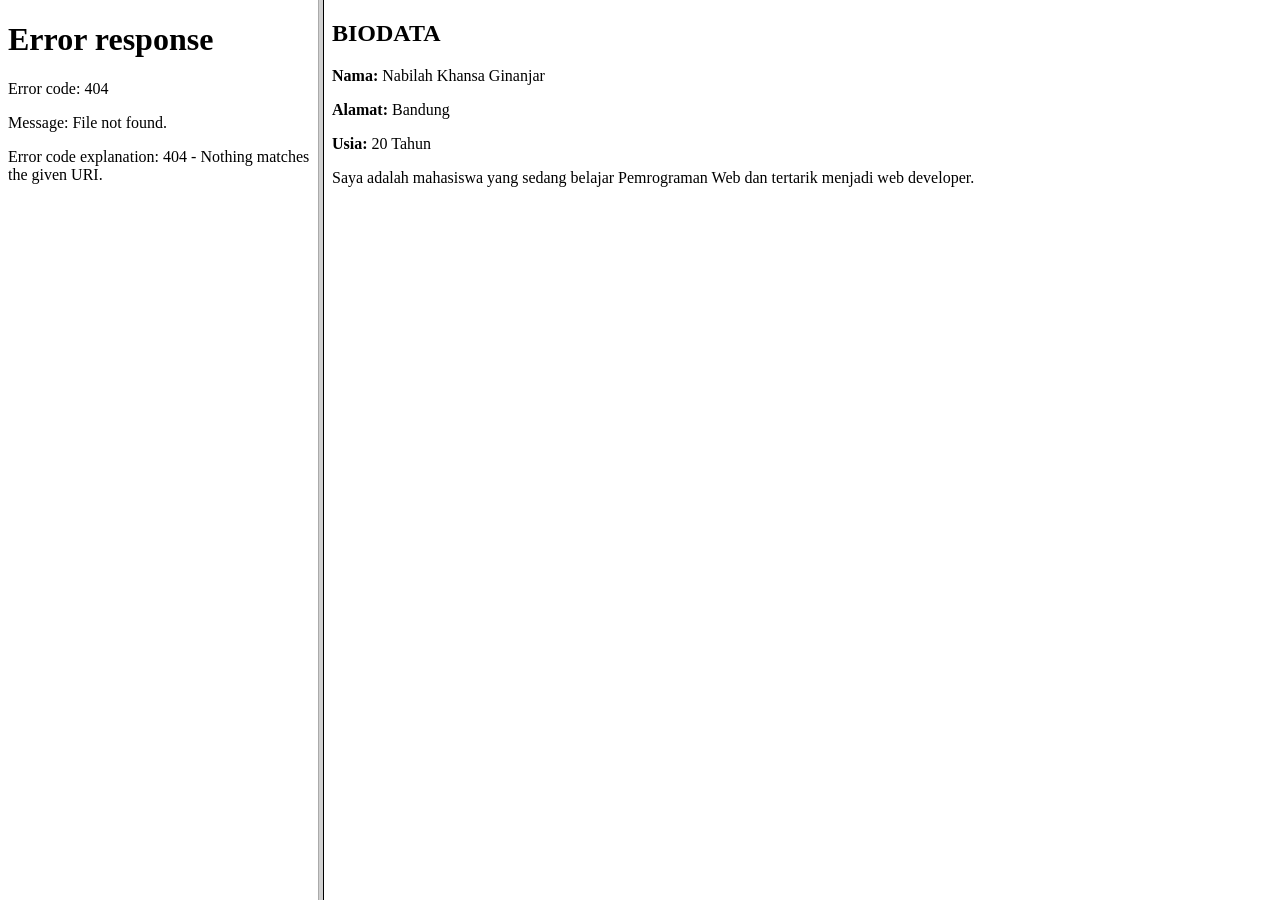
==== frame_utama.html @ 31c8aef9 "Add files via upload" ====
<!DOCTYPE html>
<html>
<head>
    <title>Website Biodata</title>
</head>

<frameset cols="25%,75%">
    <!-- Frame kiri (menu) -->
    <frame src="menu.html" name="menu">

    <!-- Frame kanan (isi) -->
    <frame src="home.html" name="konten">
</frameset>

</html>
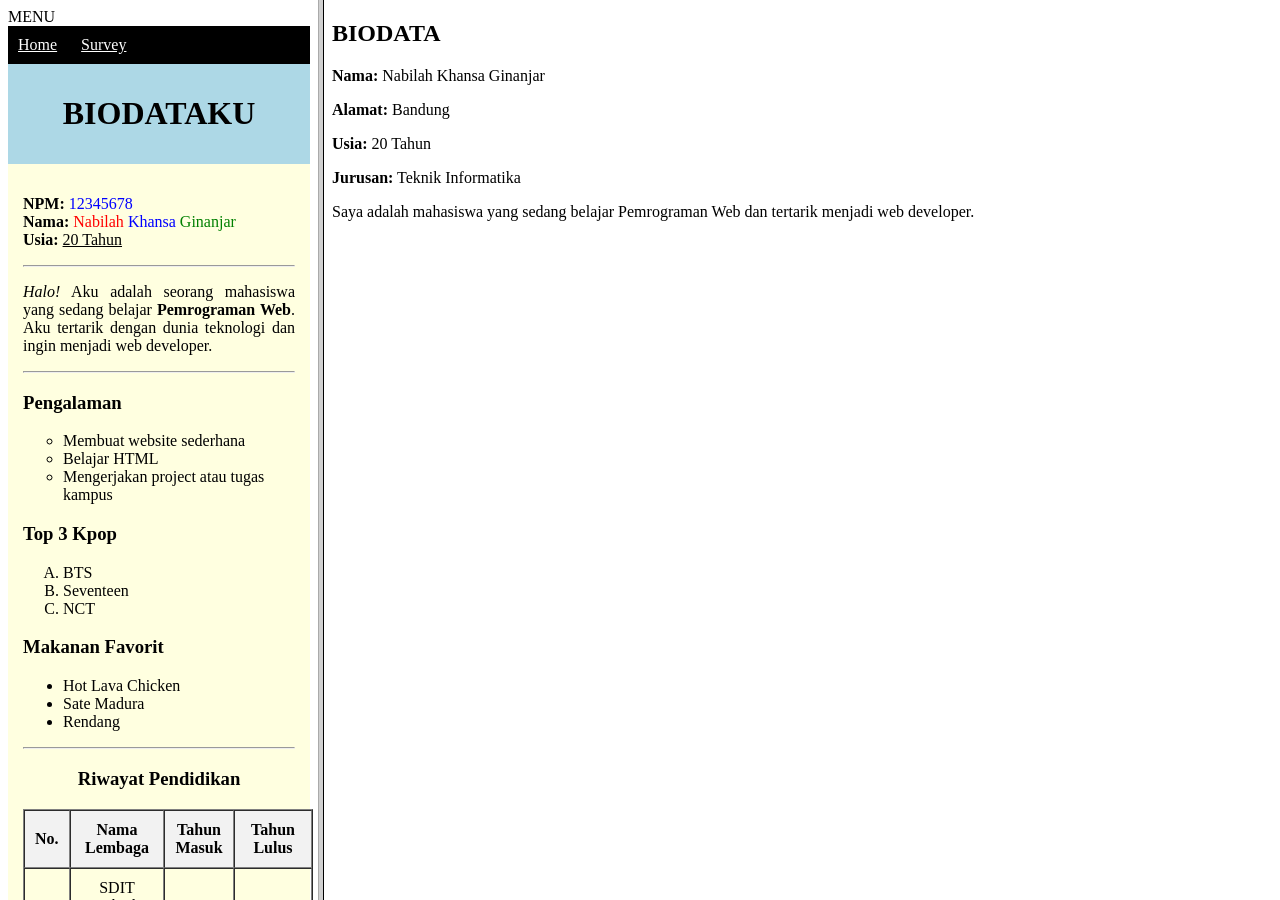
==== commit 69002087: "uptade1" ====
--- a/frame_utama.html
+++ b/frame_utama.html
@@ -1,15 +1,15 @@
-<!DOCTYPE html>
-<html>
-<head>
-    <title>Website Biodata</title>
-</head>
-
-<frameset cols="25%,75%">
-    <!-- Frame kiri (menu) -->
-    <frame src="menu.html" name="menu">
-
-    <!-- Frame kanan (isi) -->
-    <frame src="home.html" name="konten">
-</frameset>
-
+<!DOCTYPE html>
+<html>
+<head>
+    <title>Website Biodata</title>
+</head>
+
+<frameset cols="25%,75%">
+    <!-- Frame kiri (menu) -->
+    <frame src="menu.html" name="menu">
+
+    <!-- Frame kanan (isi) -->
+    <frame src="home.html" name="konten">
+</frameset>
+
 </html>
